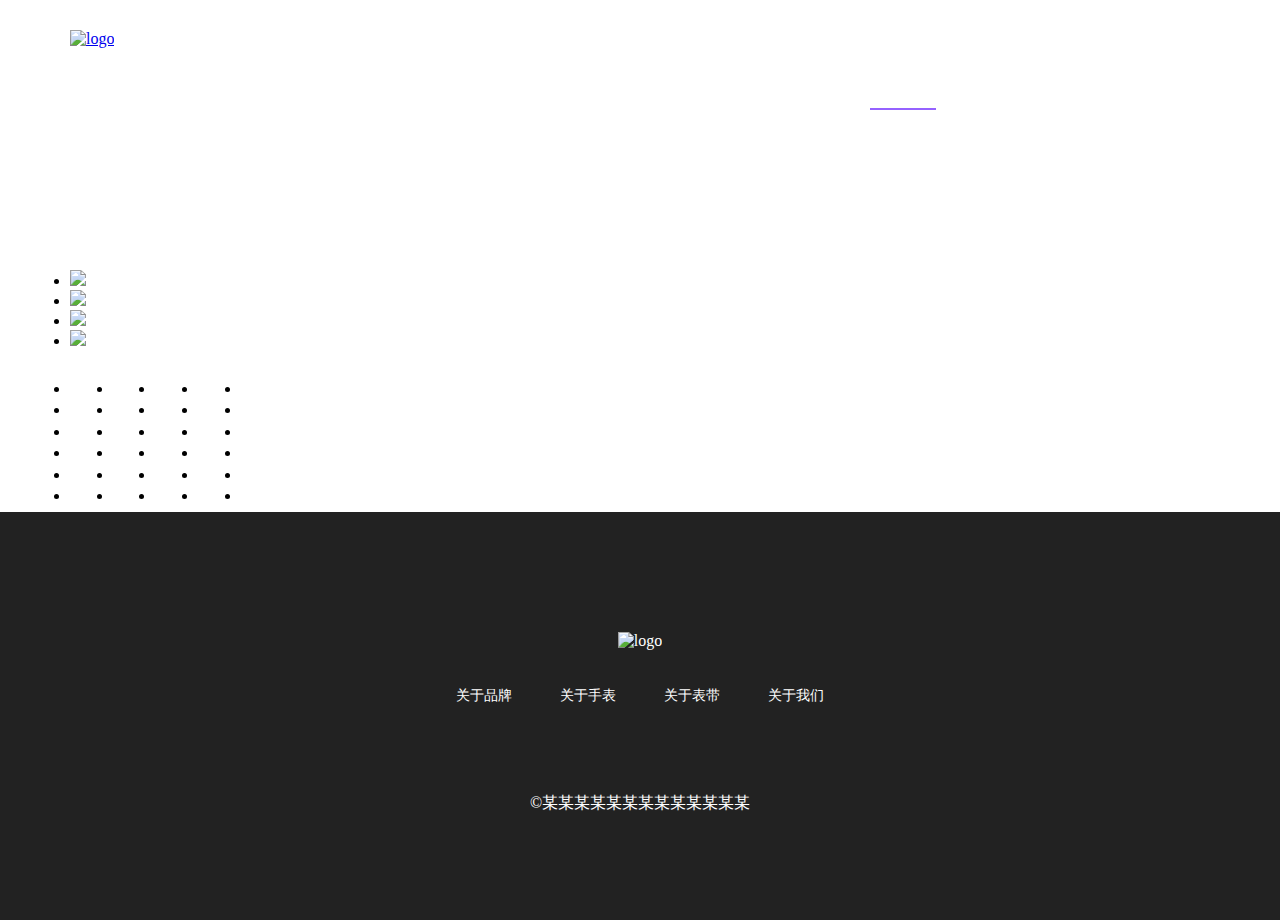
==== example/aboutUs.html @ 099436a8 "关于我们" ====
<!doctype html>
<html>
<head>
    <meta charset="utf-8">
    <title>关于我们</title>
    <!--<link rel="stylesheet" href="http://cdn.bootcss.com/bootstrap/3.3.0/css/bootstrap.min.css">-->
    <link rel="stylesheet" href="./static/aboutUs.css">
    <link rel="stylesheet" href="./static/index.css">
    <script src="http://libs.baidu.com/jquery/1.9.1/jquery.js"></script>
    <script src="http://libs.baidu.com/jquery/1.9.1/jquery.js"></script>
    <script src="js/TouchSlide.1.1.js" type="text/javascript"></script>
    <script src="js/aboutUs.js" type="text/javascript"></script>
</head>

<body class="aboutUsbg">
	  <div class="header">
            <a href="#">
                <img src="images/Milton Logo.png" alt="logo"/>
            </a>
            <div class="search">

            </div>
            <nav>
                <ul>
                    <li>关于品牌</li>
                    <li>关于手表</li>
                    <li>关于表带</li>
                    <li class="active">关于我们</li>
                </ul>
            </nav>
       </div>
       <div class="aboutUsContent">
       		<div class="aboutUsTit">#诉说你我的故事#</div>
            <div class="tabBox "id="tabBox1">
               <div class="hd clearfix">
                   <ul class="clearfix">
                       <li class="beau">01</li>
                       <li class="salo">02</li>
                       <li class="salo">03</li>
                   </ul>
               </div>
               <div class="bd" id="tabBox1-bd">
                   <ul>
                   		<li><img src="images/aboutUs1.jpg"></li>
                   </ul>
                   <ul>
                        <li><img src="images/aboutUs2.jpg"></li>
                   </ul>
                   <ul>
                        <li><img src="images/aboutUs3.jpg"></li>
                   </ul>
                   <ul>
                        <li><img src="images/aboutUs4.jpg"></li>
                   </ul>
               </div>
           </div>
           <div class="photoWall clearfix">
           		<ul>
                	<li class="mrDes"><img src="images/OT-1.png" alt="" /></li>
                    <li class="mrDes"> <img src="images/OT-1.png" alt="" /></li>
                    <li class="mrDes"><img src="images/OT-1.png" alt="" /></li>
                    <li class="mrDes"><img src="images/OT-1.png" alt="" /></li>
                    <li><img src="images/OT-1.png" alt="" /></li>
                    <li class="mrDes"><img src="images/OT-1.png" alt="" /></li>
                    <li class="mrDes"> <img src="images/OT-1.png" alt="" /></li>
                    <li class="mrDes"><img src="images/OT-1.png" alt="" /></li>
                    <li class="mrDes"><img src="images/OT-1.png" alt="" /></li>
                    <li><img src="images/OT-1.png" alt="" /></li>
                    <li class="mrDes"><img src="images/OT-1.png" alt="" /></li>
                    <li class="mrDes"> <img src="images/OT-1.png" alt="" /></li>
                    <li class="mrDes"><img src="images/OT-1.png" alt="" /></li>
                    <li class="mrDes"><img src="images/OT-1.png" alt="" /></li>
                    <li><img src="images/OT-1.png" alt="" /></li>
                    <li class="mrDes"><img src="images/OT-1.png" alt="" /></li>
                    <li class="mrDes"> <img src="images/OT-1.png" alt="" /></li>
                    <li class="mrDes"><img src="images/OT-1.png" alt="" /></li>
                    <li class="mrDes"><img src="images/OT-1.png" alt="" /></li>
                    <li><img src="images/OT-1.png" alt="" /></li>
                    <li class="mrDes"><img src="images/OT-1.png" alt="" /></li>
                    <li class="mrDes"> <img src="images/OT-1.png" alt="" /></li>
                    <li class="mrDes"><img src="images/OT-1.png" alt="" /></li>
                    <li class="mrDes"><img src="images/OT-1.png" alt="" /></li>
                    <li><img src="images/OT-1.png" alt="" /></li>
                    <li class="mrDes"><img src="images/OT-1.png" alt="" /></li>
                    <li class="mrDes"> <img src="images/OT-1.png" alt="" /></li>
                    <li class="mrDes"><img src="images/OT-1.png" alt="" /></li>
                    <li class="mrDes"><img src="images/OT-1.png" alt="" /></li>
                    <li><img src="images/OT-1.png" alt="" /></li>
                </ul>
           </div>
       </div>
       <div class="footer">
            <div class="footer-logo">
                <img src="images/Milton Logo.png" alt="logo">
            </div>
            <div class="footer-a">
                <a href="#">关于品牌</a>
                <a href="#">关于手表</a>
                <a href="#">关于表带</a>
                <a href="#">关于我们</a>
            </div>
            <div class="footer-v">
                ©某某某某某某某某某某某某某
            </div>
        </div>

</body>
</html>
---- example/static/aboutUs.css ----
@charset "utf-8";
/* CSS Document */
* { margin: 0 auto;padding: 0; -webkit-box-sizing: border-box; -moz-box-sizing: border-box;box-sizing: border-box;}
.aboutUsbg {background:url(../images/aboutUsbg.jpg); background-size:100%; background-repeat:no-repeat; background-attachment:fixed; min-width: 1200px;} 
.clearfix{ content:""; display:inline-block; clear:both;}
.aboutUsContent{ margin:0 70px;}
.aboutUsTit{ height:130px;line-height:130px; text-align:center; font-size:48px; color:#fff; }
.active{border-bottom: 2px solid #9562ff;}
.tabBox{ position:relative;}
.tabBox .hd{ height:40px; line-height:40px; padding:0 10px; font-size:20px; position:absolute; right:130px; bottom:30px;z-index: 9;}
.tabBox .hd ul{width:120px; position:absolute; height:41px; top:0;  overflow:hidden;  }
.tabBox .hd ul li{ float:left; padding:0 10px; color:#fff;  }
.tabBox .bd li img{ width:100%;}
.photoWall ul{/* max-height:750px; overflow:auto;*/ margin:30px 0 0; 0}
.photoWall ul li{ width:18.7%; float:left;}
.mrDes{margin:0 1.625% 1.625% 0;}
.photoWall ul li img{ width:100%; display:block;}
/*.photoWall ul li:nth-child(5n){margin-right:0 !important;}*/
/*搜索的*/
.searchbg{background:url(../images/aboutUsbg.jpg); background-size:100%; background-repeat:no-repeat; background-attachment:fixed; min-width: 1200px;}
.searchContent{}
---- example/static/index.css ----
* {
    margin: 0 auto;
    padding: 0;
}
* {
  -webkit-box-sizing: border-box;
     -moz-box-sizing: border-box;
          box-sizing: border-box;
      }
body{
	min-width: 1200px;
}
.bgimg{
	background: url('./../images/图片1.jpg') center no-repeat;
	width: 100%;
	height: 1080px;
}
.header{
	height: 140px;
	padding-top: 30px;

}
.header a{
	display: inline-block;
	margin-left: 70px;
	width: 82px;
	height: 78px;
}
nav{
	width: 50%;
	float: right;
	line-height: 78px;
	margin-right: 70px;
}
nav ul{
	width: 500px;
}
nav ul li{
	display: inline-block;
	width: 66px;
	margin: 0 15px;
	color: #fff;
	text-align: center;
}
.search{
	background: url('./../images/Search copy 3.png') center no-repeat;
	height: 78px;
	width: 15px;
	float: right;
	line-height: 42px;
	margin-right:70px;
}
.active{
	border-bottom: 2px solid #9562ff;
}
.content{
	margin-top: 160px;
}
.content p{
	text-align: center;
	font-size: 74px;
	line-height: 90px;
	color: #fff;
}
.watch{
	background: url('./../images/watch video.png') center no-repeat;
	height: 40px;
	width: 200px;
	margin-top: 260px;
}
.page{
	margin-top: 240px;
	float: right;
	margin-right: 90px;
	width: 120px;
	line-height: 25px;
	height: 25px;
}
.page a{
	text-decoration: none;
	color: #fff;
	padding: 0 5px;	
}
.a-active{
	border-left: 1px solid #fff;
}


.section2{
	height:1034px;
	width:100%;
	text-align: center;
}
.section2-title{
	padding-top: 120px;
	font-size:10px;
}
.section2-title2{
	font-size: 30px;
	line-height: 80px;

}
.section2-title3{
	font-size:14px;
	color: #adadad;
	margin-bottom: 90px;
}
video{
	width:100%;
}
.video-div{
	width: 1140px;
	height: 600px;
	border:1px solid #adadad;
}

.section3{
	height: 602px;
	background-color: #f5f5f5;
	position:relative;
}
.sect3-img{
	width: 520px;
	/*width:32.5%;*/
	height: 601px;
	float:right;
}
.sect3-word{
	width: 670px;
	/*width:67%;*/
	float:right;
	height: 601px;
	padding-top:45px;
	position:absolute;
	left:40%;
	margin-left:-350px;
}
.sect3-center{
	position:absolute;
	width: 670px;
	height:600px;
	margin: 0 auto;
	left:50%;
	top:50%;
	margin-left:-335px;
	margin-top:-300px;
}
.sect3-div{
	width:230px;
	float:left;
	height:212px;
	margin:4%;
}
.sect3-div{
	text-align: center;
}
.sect3-div img{
	width: 40px;
	height: 40px;
}
.sect3-title{
	margin-top:35px;
	font-size:12px;
	letter-spacing: 10px;
}
.sect3-desc{
	color:#888888;
	font-size: 14px;
	text-align: left;
	margin-top:20px;
	line-height: 24px;
}


.section4{
	height:976px;
	background-color: #333333;
	position:relative;
}
.sect4-word{
	margin-bottom:144px;
	margin:0 auto;
	width:360px;
	color:#fff;
	text-align: center;
}
.sect4-title{
	font-size:12px;
	padding-top:120px;
	margin-bottom:18px;
}
.sect4-title2{
	font-size:30px;
	margin-bottom:32px;
}
.sect4-desc p{
	font-size:14px;
	line-height: 26px;
}
.sect4-desc{
	margin-bottom: 36px;
}

.know{
	background: url('./../images/立刻了解.png') center no-repeat;
	height: 40px;
	width: 200px;
}
.sect4-biao{
	background: url('./../images/OT-5.png') center no-repeat;
	height: 502px;
	width: 402px;
	margin: 0 auto;
	bottom: 0px;
	left:50%;
	margin-left:-201px;
	position: absolute;
}
.sect4B{
	width:402px;
	height:502px;
	margin: 0 auto;
	bottom: 0px;
	left:50%;
	margin-left:-201px;
	position: absolute;
}


.imgdiv{
	position:absolute;
}
.img15{
	top:218px;
	left:0px;
}
.img16{
	top:0px;
	left:83px;
}

.img18{
	top:115px;
	right:0px;
}

.img17{
	top:476px;
	right:0px;
}

@media screen and (max-width: 1400px) {
	.section4{
		height:832px;
	}
	.know{
		background: url('./../images/立刻了解.png') center no-repeat;
		height: 30px;
		width: 150px;
	}
	.sect4B{
		width:301px;
		height:376px;
		margin: 0 auto;
		bottom: 0px;
		left:50%;
		margin-left:-150.5px;
		position: absolute;
	}
	.imgdiv{
		position:absolute;
	}
	.img15{
		top:163px;
		left:0px;
		width:342px;
		height:385px;
	}
	.img16{
		top:0px;
		left:62px;
		width:300px;
		height:257px;
	}

	.img18{
		top:86px;
		right:0px;
		width:300px;
		height:340px;
	}

	.img17{
		top:357px;
		right:0px;
		width:315px;
		height:354px;
	}
}
.section6{
	height:970px;
	margin:0 auto;
}
.sect6-word{
	padding-top:120px;
	text-align: center;
}
.sect6-title{
	font-size:10px;
}
.sect6-title2{
	font-size:30px;
	margin-top:18px;
	margin-bottom:18px;
}
.sect6-desc{
	margin-bottom: 80px;
	font-size:12px;
}
.sect6-dai{
	width:750px;
	height:630px;
	margin:0 auto;
	position:relative;
}
.ds1{
	position:absolute;
	left:5%;
}
.ds2{
	position:absolute;
	left:25%;
}
.ds3{
	position:absolute;
	left:45%;
}
.ds4{
	position:absolute;
	left:65%;
}
.ds5{
	position:absolute;
	left:85%;
}

.section8{
	height:300px;
	background-color:#222222;
	margin:0 auto;
	text-align: center;
	color:#fff;
}
.sect8-title{
	padding-top:120px;
	font-size:10px;
}
.sect8-title2{
	font-size:28px;
	margin-top:20px
	font-size:28px;
}
.section9{
	height:651px;
	position:relative;
}
.message{
	width:49%;
	height:651px;
	float:left;
	position:relative;
}
/*.map{
	width:50%;
	float:left;
	height:651px;
	position:absolute;
}*/
.map{
	position:absolute;
	right:0;
	top:50%;
	margin-top:-325px;
	width:50%;
}
.map img{
	float:right;
	width:100%;
	height:650px;
}
.formMess{
	width:560px;
	height:350px;
	position:absolute;
	top:50%;
	left:50%;
	margin-top:-175px;
	margin-left:-280px;
}
.formMess p{
	line-height: 90px;
}
.tx-v{
	width:268px;
	height:72px;
	display:inline-block;
}
.tx-v span{
	display:block;
	font-size:10px;
	margin-bottom:10px;
}
.tx-v input{
	width:266px;
	height:42px;
}
.tx-v .input-l{
	width:546px;
}
.tx-v textarea{
	width:546px;
	height:134px;
	border-color:#ccc;
	resize:none;
}
.footer{
	color:#fff;
	height:408px;
	background-color:#222222;
	text-align: center;
}
.footer-logo{
	padding-top:120px;
	margin:0 auto;
	text-align: center;
}

.footer-a{
	padding-top:36px;
	padding-bottom: 88px;
	width:600px;
}
.footer-a a{
	display:inline-block;
	text-decoration: none;
	font-size:14px;
	width:100px;
	color:#fff;
	text-align: center;
}
.test{
	padding-top:200px;
	height:700px;
	background-color:#ccc;
	text-align: center;
}
.point{
	height:8px;
	width:8px;
	border-radius:4px;
	background-color:#222;
	display:inline-block;
	margin:0 4px;
	cursor:pointer;
}
.selected{
	background-color: #fff;
}
.screen{
	width:200px;
	height:200px;
	border:1px solid red;
	position:relative;
}
#img1{
	left:100%;
}
#img2,#img3,#img4{
	left:100%;
}
#img1,#img2,#img3,#img4{
	width:200px;
	display:inline-block;
	position:absolute;
}
.show{
    animation('showImg', 1s)
}
.hide{
	left:100%;
}

@keyframes showImg{
	from {left: 100%;}
	to {left: 0;}
}
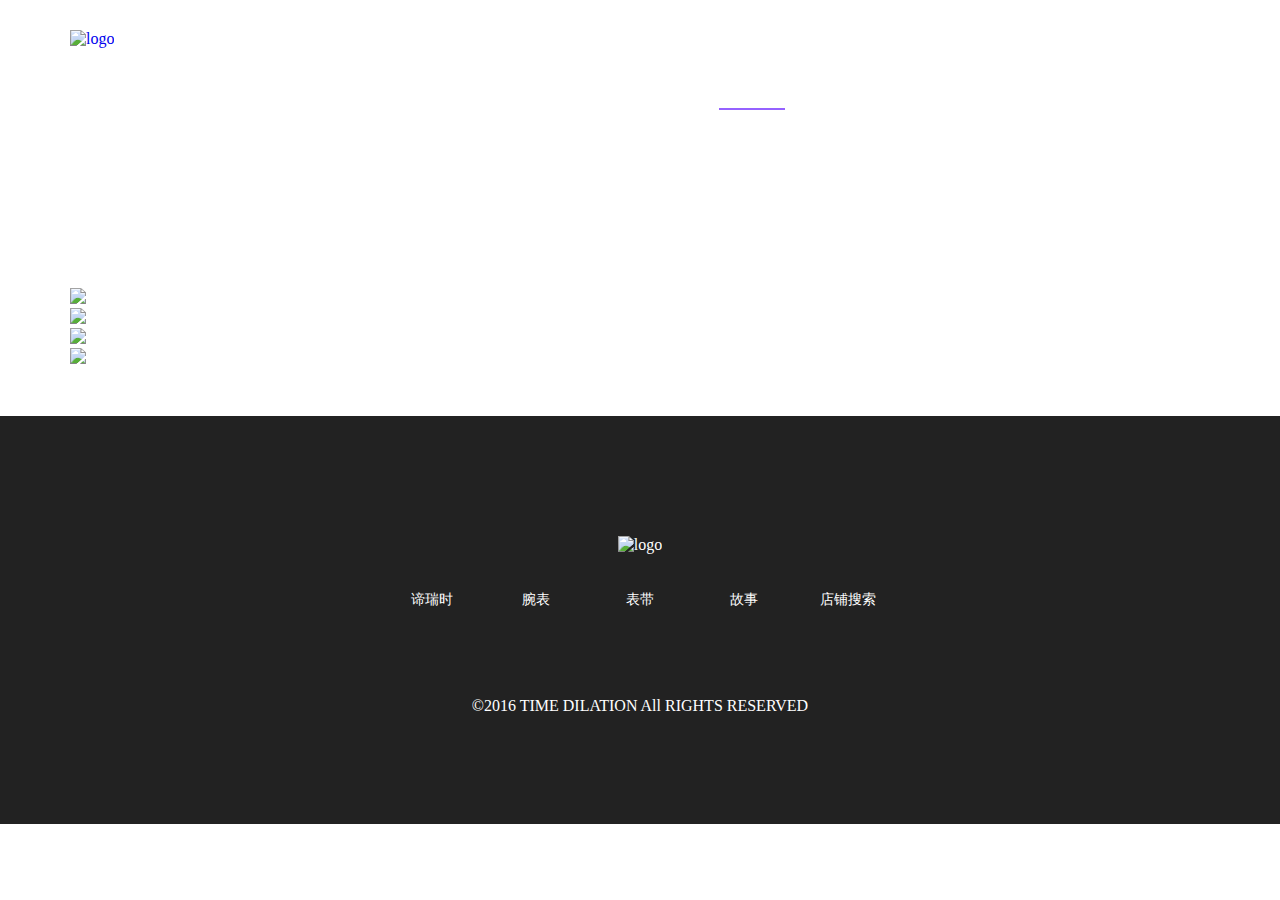
==== commit 4219607e: "搜索页" ====
--- a/example/aboutUs.html
+++ b/example/aboutUs.html
@@ -3,9 +3,9 @@
 <head>
     <meta charset="utf-8">
     <title>关于我们</title>
-    <!--<link rel="stylesheet" href="http://cdn.bootcss.com/bootstrap/3.3.0/css/bootstrap.min.css">-->
     <link rel="stylesheet" href="./static/aboutUs.css">
     <link rel="stylesheet" href="./static/index.css">
+    <link rel="stylesheet" href="./static/animate.min.css">
     <script src="http://libs.baidu.com/jquery/1.9.1/jquery.js"></script>
     <script src="http://libs.baidu.com/jquery/1.9.1/jquery.js"></script>
     <script src="js/TouchSlide.1.1.js" type="text/javascript"></script>
@@ -13,22 +13,27 @@
 </head>
 
 <body class="aboutUsbg">
-	  <div class="header">
-            <a href="#">
-                <img src="images/Milton Logo.png" alt="logo"/>
-            </a>
-            <div class="search">
-
-            </div>
-            <nav>
-                <ul>
-                    <li>关于品牌</li>
-                    <li>关于手表</li>
-                    <li>关于表带</li>
-                    <li class="active">关于我们</li>
-                </ul>
-            </nav>
-       </div>
+	<div class="clearfix hdHeader">
+			<div class="header">
+				<a href="#">
+					<img src="images/Milton Logo.png" alt="logo">
+				</a>
+				<nav class="dap">
+					<ul id="dowebok">
+						<li class="">谛瑞时</li>
+						<li >腕表</li>
+						<li>表带</li>
+						<li class="active">故事</li>
+						<li>店铺搜索</li>
+					</ul>
+					<div class="search"></div>
+					<div class="animated fadeInRightBig inputdis" id="dowebok">
+						<input type="search" class="showSearch" onsearch="">
+                        <span class="closeSearch"></span>
+					</div>
+				</nav>
+			</div>
+		</div>
        <div class="aboutUsContent">
        		<div class="aboutUsTit">#诉说你我的故事#</div>
             <div class="tabBox "id="tabBox1">
@@ -89,20 +94,20 @@
                 </ul>
            </div>
        </div>
-       <div class="footer">
-            <div class="footer-logo">
-                <img src="images/Milton Logo.png" alt="logo">
-            </div>
-            <div class="footer-a">
-                <a href="#">关于品牌</a>
-                <a href="#">关于手表</a>
-                <a href="#">关于表带</a>
-                <a href="#">关于我们</a>
-            </div>
-            <div class="footer-v">
-                ©某某某某某某某某某某某某某
-            </div>
+      <div class="footer">
+        <div class="footer-logo">
+            <img src="images/Milton Logo.png" alt="logo"/>
+        </div>			
+        <div class="footer-a">
+            <a href="#" >谛瑞时</a>
+            <a href="#" >腕表</a>
+            <a href="#" >表带</a>
+            <a href="#" >故事</a>
+            <a href="#" >店铺搜索</a>
         </div>
-
+        <div class="footer-v">
+            &copy;2016 TIME DILATION All RIGHTS RESERVED
+        </div>
+    </div>
 </body>
 </html>
--- a/example/static/aboutUs.css
+++ b/example/static/aboutUs.css
@@ -2,14 +2,16 @@
 /* CSS Document */
 * { margin: 0 auto;padding: 0; -webkit-box-sizing: border-box; -moz-box-sizing: border-box;box-sizing: border-box;}
 .aboutUsbg {background:url(../images/aboutUsbg.jpg); background-size:100%; background-repeat:no-repeat; background-attachment:fixed; min-width: 1200px;} 
-.clearfix{ content:""; display:inline-block; clear:both;}
+.hdHeader{ width:100%;}
+.clearfix{content:"";display:inline-block;}
+.clearfix:after{ content:""; display:inline-block; clear:both;}
 .aboutUsContent{ margin:0 70px;}
 .aboutUsTit{ height:130px;line-height:130px; text-align:center; font-size:48px; color:#fff; }
 .active{border-bottom: 2px solid #9562ff;}
 .tabBox{ position:relative;}
 .tabBox .hd{ height:40px; line-height:40px; padding:0 10px; font-size:20px; position:absolute; right:130px; bottom:30px;z-index: 9;}
 .tabBox .hd ul{width:120px; position:absolute; height:41px; top:0;  overflow:hidden;  }
-.tabBox .hd ul li{ float:left; padding:0 10px; color:#fff;  }
+.tabBox .hd ul li{ float:left; padding:0 10px; color:#fff; cursor:pointer; }
 .tabBox .bd li img{ width:100%;}
 .photoWall ul{/* max-height:750px; overflow:auto;*/ margin:30px 0 0; 0}
 .photoWall ul li{ width:18.7%; float:left;}
@@ -17,5 +19,18 @@
 .photoWall ul li img{ width:100%; display:block;}
 /*.photoWall ul li:nth-child(5n){margin-right:0 !important;}*/
 /*搜索的*/
-.searchbg{background:url(../images/aboutUsbg.jpg); background-size:100%; background-repeat:no-repeat; background-attachment:fixed; min-width: 1200px;}
-.searchContent{}+.searchbg{background:#000; min-width: 1200px;}
+.searchContent{ text-align:center;}
+.searchContent .searchTit{ font-size:30px; color:#fff; margin-top:67px;} 
+input[type="search"] {-webkit-appearance: none;}
+.searchAddress {margin: 20px auto 10px;width: 234px;height:28px; line-height:28px;border: none;outline: none;background: #000 url(../images/Search%20copy%203%20.png) no-repeat center;font-size: 12px;color: #000;line-height: 1; padding:7px 5px;}
+.searchBox{ width:690px; height:186px; background:#fff; overflow:auto;}
+.searchMap{ margin:35px auto; width:902px; height:400px; background:url(../images/searchmap.jpg) no-repeat;}
+.hidden{ display:none;}
+.searchBox{padding-top:28px;}
+.searchBox .searchLink{ font-size:12px; line-height:1; text-align:left; padding:0 0 10px 40px;}
+
+.searchBox a{ color:#000; padding:0 0 0 75px; text-align:left; font-size:15px; line-height:30px;}
+.searchBox a .city{ width:55px; display:inline-block;}
+.searchBox a .storeName{ width:200px; display:inline-block;}
+.searchBox i{ font-style:normal; margin-left:10px; display:inline-block;}--- a/example/static/index.css
+++ b/example/static/index.css
@@ -1,24 +1,36 @@
 * {
     margin: 0 auto;
     padding: 0;
+	font-family:'Microsoft YaHei','Heiti SC',simhei,'Lucida Sans Unicode','Myriad Pro','Hiragino Sans GB';
 }
 * {
   -webkit-box-sizing: border-box;
      -moz-box-sizing: border-box;
           box-sizing: border-box;
       }
+ul, li{list-style: none;}
+a{outline: none; text-decoration: none;}
+a img{border: none;}
 body{
 	min-width: 1200px;
 }
+.clearfix:after{ content:""; display:inline-block; clear:both;}
+.tabBox{ position:relative;}
+.tabBox .hd{ height:40px; line-height:40px; padding:0 10px; font-size:20px; position:absolute; right:160px; bottom:30px;z-index: 9;}
+.tabBox .hd ul{width:155px; position:absolute; height:41px; top:0;  overflow:hidden;  }
+.tabBox .hd ul li{ float:left; padding:0 10px; color:#fff;  }
+.tabBox .bd li img{ width:100%;}
+.tabBox .hdwatch{ height:484px; width:835px;position:absolute; z-index: 9;margin: 0 auto;left:50%;margin-left:-427px;}
+.tabBox .hdHeader{ height:140px; width:100%;position:absolute; z-index: 10;margin: 0 auto;left:0;top:0;}
+
 .bgimg{
-	background: url('./../images/图片1.jpg') center no-repeat;
+	background-color:#222;
 	width: 100%;
 	height: 1080px;
 }
 .header{
 	height: 140px;
 	padding-top: 30px;
-
 }
 .header a{
 	display: inline-block;
@@ -27,13 +39,13 @@
 	height: 78px;
 }
 nav{
-	width: 50%;
+	width: 70%;
 	float: right;
 	line-height: 78px;
 	margin-right: 70px;
 }
 nav ul{
-	width: 500px;
+	width: 80%;
 }
 nav ul li{
 	display: inline-block;
@@ -41,6 +53,10 @@
 	margin: 0 15px;
 	color: #fff;
 	text-align: center;
+	cursor:pointer;
+}
+.dap{
+	position:relative;
 }
 .search{
 	background: url('./../images/Search copy 3.png') center no-repeat;
@@ -49,6 +65,46 @@
 	float: right;
 	line-height: 42px;
 	margin-right:70px;
+	position:absolute;
+	right:20%;
+	top:0;
+}
+.inputdis{
+	width: 70%;
+	float: right;
+	line-height: 78px;
+	margin-right: 70px;
+	display:none;
+	position:absolute;
+	left:0;
+	top:0;
+	
+}
+.showSearch{
+	background: url('./../images/Search copy 3.png') left center no-repeat;
+	height: 50px;
+	width: 80%;
+	float: left;
+	line-height: 20px;
+	border:1px solid #ccc;
+	padding:15px 20px ; 
+	color:#fff;
+}
+.v-x{
+	right: 12px;
+    opacity: 1;
+    -ms-filter: 'progid:DXImageTransform.Microsoft.Alpha(Opacity=$ieopacity)';
+    filter: alpha(opacity=100);
+    position: absolute;
+    z-index: 3;
+    width: 38px;
+    height: 44px;
+    top: 0;
+    color: #fff;
+    cursor: pointer;
+    -webkit-transition: opacity 0.2s cubic-bezier(0.645, 0.045, 0.355, 1);
+    transition: opacity 0.2s cubic-bezier(0.645, 0.045, 0.355, 1);
+    -webkit-tap-highlight-color: transparent;
 }
 .active{
 	border-bottom: 2px solid #9562ff;
@@ -63,7 +119,6 @@
 	color: #fff;
 }
 .watch{
-	background: url('./../images/watch video.png') center no-repeat;
 	height: 40px;
 	width: 200px;
 	margin-top: 260px;
@@ -176,6 +231,12 @@
 	height:976px;
 	background-color: #333333;
 	position:relative;
+}
+.biaoDesc{
+	display:none;
+}
+.ssp{
+	display:block;
 }
 .sect4-word{
 	margin-bottom:144px;
@@ -226,7 +287,6 @@
 	position: absolute;
 }
 
-
 .imgdiv{
 	position:absolute;
 }
@@ -248,7 +308,19 @@
 	top:476px;
 	right:0px;
 }
-
+.wrapper{position: relative; width:402px; height:502px; overflow: hidden;}
+		
+.slidePic{position:relative; width:402px; height:502px; overflow:hidden;}
+.slidePic li{display: none; position:absolute; width:402px; height:502px;}
+.slidePic li img{vertical-align: top; width:402px; height:502px;}
+.slidePic li span{position: absolute; display: block; width:402px; height:502px; line-height: 502px; text-align: center; font-size: 100px; color:#fff; font-weight: bold;}
+
+.slideNum{ position:absolute; left:50%;  bottom:5px; width: 300px; height: 24px; margin-left: -150px; text-align: center;}
+.slideNum li{display: inline-block; margin:0 3px; width:24px; height:24px; line-height: 24px;  text-align:center; background:#222; color:#FFF; cursor:pointer; border-radius:12px; font-size: 14px; *display: inline; *padding: 5px 8px; }
+.slideNum li.current{background:#CCC; cursor:default;}
+
+
+	
 @media screen and (max-width: 1400px) {
 	.section4{
 		height:832px;
@@ -259,14 +331,26 @@
 		width: 150px;
 	}
 	.sect4B{
-		width:301px;
-		height:376px;
+		width:302px;
+		height:377px;
 		margin: 0 auto;
 		bottom: 0px;
 		left:50%;
-		margin-left:-150.5px;
+		margin-left:-151px;
 		position: absolute;
 	}
+.wrapper{position: relative; width:301px; height:376px; overflow: hidden;}
+		
+.slidePic{position:relative; width:301px; height:376px; overflow:hidden;}
+.slidePic li{display: none; position:absolute; width:301px; height:376px;}
+.slidePic li img{vertical-align: top; width:301px; height:376px;}
+.slidePic li span{position: absolute; display: block; width:301px; height:376px; line-height: 376px; text-align: center; font-size: 100px; color:#fff; font-weight: bold;}
+
+.slideNum{ position:absolute; left:50%;  bottom:5px; width: 300px; height: 24px; margin-left: -150px; text-align: center;}
+.slideNum li{display: inline-block; margin:0 3px; width:24px; height:24px; line-height: 24px;  text-align:center; background:#222; color:#FFF; cursor:pointer; border-radius:12px; font-size: 14px; *display: inline; *padding: 5px 8px; }
+.slideNum li.current{background:#CCC; cursor:default;}
+
+
 	.imgdiv{
 		position:absolute;
 	}
@@ -282,20 +366,93 @@
 		width:300px;
 		height:257px;
 	}
-
 	.img18{
 		top:86px;
 		right:0px;
 		width:300px;
 		height:340px;
 	}
-
 	.img17{
 		top:357px;
 		right:0px;
 		width:315px;
 		height:354px;
 	}
+}
+.section5{
+	height:1010px;
+	text-align:center;
+	border-bottom:2px solid #eaeaea;
+}
+.sect5-word{
+	padding-top:80px;
+	height:328px;
+	border-bottom:1px solid #8a8a8a;
+}
+.sect5-title{
+	font-size:10px;
+	font-color:#434343;
+}
+.sect5-title2{
+	font-color:#878787;
+	font-size:30px;
+	margin:22px auto;
+}
+.sect5-desc{
+	font-size:14px;
+	font-color:#8a8a8a;
+}
+.sect5-level{
+	margin-top:25px;
+	width:26px;
+	height:3px;
+	background-color:#000;
+}
+.sect5-dai{
+	position:relative;
+}
+.desc1{
+	position:absolute;
+	top:-50px;
+	background-color:#fff;
+	left:25%;
+}
+.sect5-desc2{
+	position:absolute;
+	left:50%;
+	text-align:left;
+	font-size:#898989;
+	padding-top:176px; 
+}
+.sect5-dai-desc1{
+	font-size:14px;
+	margin-bottom:30px;
+	line-height:26px;
+}
+.sect5-dai-desc2{
+	font-size:48px;
+	font-color:#454545;
+	margin-bottom:20px;
+}
+.pad{
+	margin-bottom:44px;
+}
+.sect5-img{
+	margin-top:30px;
+	position:relative;
+}
+.sect5-img img{
+	position:absolute;
+}
+.desc2{
+	left:2px;
+}
+.desc3{
+	left:40px;
+}
+.desc4{
+	left:80px;
+	display:none;
 }
 .section6{
 	height:970px;
@@ -489,7 +646,7 @@
 .hide{
 	left:100%;
 }
-
+.closeSearch{ width:50px; height:50px; display:block;  position:absolute; left:80%; margin-left:-50px; z-index:999; }
 @keyframes showImg{
 	from {left: 100%;}
 	to {left: 0;}
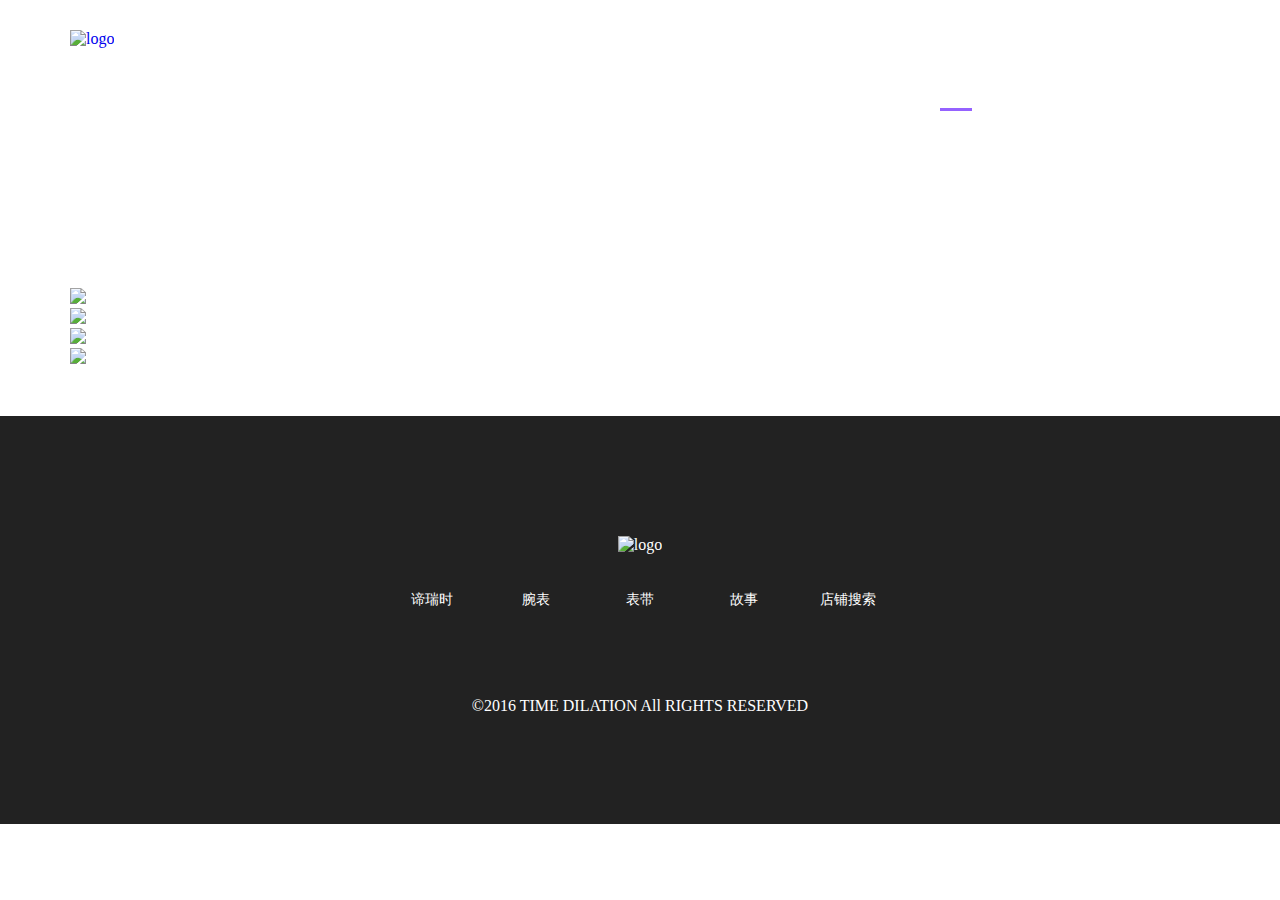
==== commit f8673608: "添加腕表页" ====
--- a/example/aboutUs.html
+++ b/example/aboutUs.html
@@ -29,7 +29,7 @@
 					<div class="search"></div>
 					<div class="animated fadeInRightBig inputdis" id="dowebok">
 						<input type="search" class="showSearch" onsearch="">
-                        <span class="closeSearch"></span>
+                        <img src="images/xxx.png" class="xxx"/>	
 					</div>
 				</nav>
 			</div>
--- a/example/static/aboutUs.css
+++ b/example/static/aboutUs.css
@@ -33,4 +33,17 @@
 .searchBox a{ color:#000; padding:0 0 0 75px; text-align:left; font-size:15px; line-height:30px;}
 .searchBox a .city{ width:55px; display:inline-block;}
 .searchBox a .storeName{ width:200px; display:inline-block;}
-.searchBox i{ font-style:normal; margin-left:10px; display:inline-block;}+.searchBox i{ font-style:normal; margin-left:10px; display:inline-block;}
+.aboutWatchbg{ background:url(../images/watchbg.jpg) no-repeat; background-size:100%;  background-attachment:fixed; }
+.aboutWatch{ width:1066px; height:627px;margin:0 auto 0;}
+.watchLeft{ width:530px; float:left;}
+.leftBot{ margin:0 0 0 -46px; padding-bottom:11px;}
+.watchRight{ display:inline-block; }
+.watchRight .watchRight_tit{ padding:40px 133px 50px 0; line-height:1; font-size:60px; color:#fff;}
+.watchRight .watchRight_tit span{ margin-left:72px;}
+.watchRight .watchRight_pri{ width:320px; height:40px; margin-right:140px !important;line-height:40px; padding:0 0 0 144px; background:url(../images/price.png) left center no-repeat; background-size:135px 37px; font-size:25px; color:#fff; text-align:right; }
+.watchRight .watchRight_pri span{ font-size:15px;}
+.watchRight .watches{ padding-left:143px; margin-top:180px;}
+.watchRight .watches img{ margin-left:25px;}
+.watchRight .watches p{ line-height:1; font-size:14px; color:#fff; padding:0 0 0 52px; margin-top:10px;}
+.watchRight .watches p span{ margin-left:91px;}--- a/example/static/index.css
+++ b/example/static/index.css
@@ -16,9 +16,10 @@
 }
 .clearfix:after{ content:""; display:inline-block; clear:both;}
 .tabBox{ position:relative;}
-.tabBox .hd{ height:40px; line-height:40px; padding:0 10px; font-size:20px; position:absolute; right:160px; bottom:30px;z-index: 9;}
-.tabBox .hd ul{width:155px; position:absolute; height:41px; top:0;  overflow:hidden;  }
-.tabBox .hd ul li{ float:left; padding:0 10px; color:#fff;  }
+.tabBox .hd{ height:30px; line-height:30px; padding:0 10px; font-size:20px; position:absolute; right:160px; bottom:30px;z-index: 9;}
+.tabBox .hd ul{width:155px; position:absolute; height:31px; top:0;  overflow:hidden;  }
+.tabBox .hd ul li{ float:left; padding:0 10px; color:#fff;cursor: pointer;}
+.tabBox .hd  .on{border-left:2px solid #ccc; }
 .tabBox .bd li img{ width:100%;}
 .tabBox .hdwatch{ height:484px; width:835px;position:absolute; z-index: 9;margin: 0 auto;left:50%;margin-left:-427px;}
 .tabBox .hdHeader{ height:140px; width:100%;position:absolute; z-index: 10;margin: 0 auto;left:0;top:0;}
@@ -45,16 +46,24 @@
 	margin-right: 70px;
 }
 nav ul{
-	width: 80%;
+	float:right;
+	margin-right:80px;
 }
 nav ul li{
 	display: inline-block;
-	width: 66px;
-	margin: 0 15px;
+	margin: 0 30px;
 	color: #fff;
 	text-align: center;
 	cursor:pointer;
-}
+	cursor: pointer;
+}
+.xxx{
+	position:relative;
+	left:10px;
+	top:-8px;
+	cursor: pointer;
+}
+
 .dap{
 	position:relative;
 }
@@ -64,50 +73,36 @@
 	width: 15px;
 	float: right;
 	line-height: 42px;
-	margin-right:70px;
-	position:absolute;
-	right:20%;
+	position:absolute;
+	right:0;
 	top:0;
+	cursor: pointer;
 }
 .inputdis{
-	width: 70%;
+
 	float: right;
 	line-height: 78px;
 	margin-right: 70px;
 	display:none;
 	position:absolute;
-	left:0;
-	top:0;
+	right:0;
+	top:50%;
+	margin-top:-25px;
 	
 }
 .showSearch{
-	background: url('./../images/Search copy 3.png') left center no-repeat;
+    background: url('./../images/Search copy 3.png') 4px center no-repeat;
 	height: 50px;
-	width: 80%;
+	width: 500px;
 	float: left;
 	line-height: 20px;
-	border:1px solid #ccc;
-	padding:15px 20px ; 
-	color:#fff;
-}
-.v-x{
-	right: 12px;
-    opacity: 1;
-    -ms-filter: 'progid:DXImageTransform.Microsoft.Alpha(Opacity=$ieopacity)';
-    filter: alpha(opacity=100);
-    position: absolute;
-    z-index: 3;
-    width: 38px;
-    height: 44px;
-    top: 0;
-    color: #fff;
-    cursor: pointer;
-    -webkit-transition: opacity 0.2s cubic-bezier(0.645, 0.045, 0.355, 1);
-    transition: opacity 0.2s cubic-bezier(0.645, 0.045, 0.355, 1);
-    -webkit-tap-highlight-color: transparent;
+	border:1px solid #000;
+	padding:20px 20px ; 
+	color:#000;
+	opacity:0.5;
 }
 .active{
-	border-bottom: 2px solid #9562ff;
+	border-bottom: 3px solid #9562ff;
 }
 .content{
 	margin-top: 160px;
@@ -179,6 +174,7 @@
 	/*width:32.5%;*/
 	height: 601px;
 	float:right;
+	position:relative;
 }
 .sect3-word{
 	width: 670px;
@@ -187,24 +183,30 @@
 	height: 601px;
 	padding-top:45px;
 	position:absolute;
-	left:40%;
-	margin-left:-350px;
+	right:530px;
+	
 }
 .sect3-center{
 	position:absolute;
 	width: 670px;
-	height:600px;
+	height:500px;
 	margin: 0 auto;
 	left:50%;
 	top:50%;
 	margin-left:-335px;
-	margin-top:-300px;
+	margin-top:-230px;
+}
+.sect3-ssp{
+	width:660px;
+	height:490px;
+	position:relative;
 }
 .sect3-div{
 	width:230px;
 	float:left;
 	height:212px;
 	margin:4%;
+	position:absolute;
 }
 .sect3-div{
 	text-align: center;
@@ -212,6 +214,19 @@
 .sect3-div img{
 	width: 40px;
 	height: 40px;
+}
+.sect3-1{
+	left:0;
+}
+.sect3-2{
+	right:0;
+}
+.sect3-3{
+	bottom:0;
+}
+.sect3-4{
+	bottom:0;
+	right:0;
 }
 .sect3-title{
 	margin-top:35px;
@@ -226,7 +241,24 @@
 	line-height: 24px;
 }
 
-
+.sect3-log{
+	position: absolute;
+    width: 230px;
+    height: 233px;
+    top: 50%;
+    left: 50%;
+    margin-left: -115px;
+    margin-top: -116px;
+    text-align: center;
+    color: #fff;
+}
+.sect3-log img{
+	display:inline-block;
+	margin-bottom:50px;
+}
+.sect3-log p{
+	font-size:50px;
+}
 .section4{
 	height:976px;
 	background-color: #333333;
@@ -234,6 +266,7 @@
 }
 .biaoDesc{
 	display:none;
+	height:250px;
 }
 .ssp{
 	display:block;
@@ -245,9 +278,25 @@
 	color:#fff;
 	text-align: center;
 }
+.pointIndex{
+	padding-top:30px;
+	height:60px;
+	text-align:center;
+	margin: 0 auto;
+}
+.pointIndex .point{
+	display:inline-block;
+	width:10px;
+	height:10px;
+	background-color:#878787;
+	cursor: pointer;
+}
+.pointIndex .curentPoint {
+background-color:#fff;
+}
 .sect4-title{
 	font-size:12px;
-	padding-top:120px;
+	padding-top:60px;
 	margin-bottom:18px;
 }
 .sect4-title2{
@@ -263,9 +312,15 @@
 }
 
 .know{
-	background: url('./../images/立刻了解.png') center no-repeat;
-	height: 40px;
-	width: 200px;
+	height: 30px;
+	line-height:30px;
+	width: 150px;
+	color:#000;
+	border:1px solid #000;
+	border-radius:10px;
+	background-color:#fff;
+	text-align:center;
+	cursor:pointer;
 }
 .sect4-biao{
 	background: url('./../images/OT-5.png') center no-repeat;
@@ -296,7 +351,7 @@
 }
 .img16{
 	top:0px;
-	left:83px;
+	left:65px;
 }
 
 .img18{
@@ -317,18 +372,13 @@
 
 .slideNum{ position:absolute; left:50%;  bottom:5px; width: 300px; height: 24px; margin-left: -150px; text-align: center;}
 .slideNum li{display: inline-block; margin:0 3px; width:24px; height:24px; line-height: 24px;  text-align:center; background:#222; color:#FFF; cursor:pointer; border-radius:12px; font-size: 14px; *display: inline; *padding: 5px 8px; }
-.slideNum li.current{background:#CCC; cursor:default;}
+.slideNum li.current{background:#fff; cursor:default;}
 
 
 	
 @media screen and (max-width: 1400px) {
 	.section4{
 		height:832px;
-	}
-	.know{
-		background: url('./../images/立刻了解.png') center no-repeat;
-		height: 30px;
-		width: 150px;
 	}
 	.sect4B{
 		width:302px;
@@ -387,7 +437,7 @@
 .sect5-word{
 	padding-top:80px;
 	height:328px;
-	border-bottom:1px solid #8a8a8a;
+	border-bottom:1px solid #e7e6eb;
 }
 .sect5-title{
 	font-size:10px;
@@ -414,6 +464,15 @@
 .desc1{
 	position:absolute;
 	top:-50px;
+	left:25%;
+	transition:top 2s;
+	-moz-transition:top 2s, -moz-transform 2s; /* Firefox 4 */
+	-webkit-transition:top 2s, -webkit-transform 2s; /* Safari and Chrome */
+	-o-transition:top 2s, -o-transform 2s; /* Opera */
+}
+.desc1L{
+	position:absolute;
+	top:-115px;
 	background-color:#fff;
 	left:25%;
 }
@@ -427,7 +486,8 @@
 .sect5-dai-desc1{
 	font-size:14px;
 	margin-bottom:30px;
-	line-height:26px;
+	line-height:30px;
+	width:300px;
 }
 .sect5-dai-desc2{
 	font-size:48px;
@@ -457,10 +517,16 @@
 .section6{
 	height:970px;
 	margin:0 auto;
+	position:relative;
+	background-color:#f5f5f5;
 }
 .sect6-word{
 	padding-top:120px;
 	text-align: center;
+	width:555px;
+	position:absolute;
+	left:50%;
+	margin-left:-275px;
 }
 .sect6-title{
 	font-size:10px;
@@ -474,32 +540,8 @@
 	margin-bottom: 80px;
 	font-size:12px;
 }
-.sect6-dai{
-	width:750px;
-	height:630px;
-	margin:0 auto;
-	position:relative;
-}
-.ds1{
-	position:absolute;
-	left:5%;
-}
-.ds2{
-	position:absolute;
-	left:25%;
-}
-.ds3{
-	position:absolute;
-	left:45%;
-}
-.ds4{
-	position:absolute;
-	left:65%;
-}
-.ds5{
-	position:absolute;
-	left:85%;
-}
+
+
 
 .section8{
 	height:300px;
@@ -640,17 +682,102 @@
 	display:inline-block;
 	position:absolute;
 }
-.show{
-    animation('showImg', 1s)
+.closeSearch{ width:50px; height:50px; display:block;  position:absolute; left:80%; margin-left:-50px; z-index:999; }
+
+.ssp-show{
+    animation:showImg  0.5s;
 }
 .hide{
 	left:100%;
 }
-.closeSearch{ width:50px; height:50px; display:block;  position:absolute; left:80%; margin-left:-50px; z-index:999; }
 @keyframes showImg{
-	from {left: 100%;}
-	to {left: 0;}
+
+	0%   {left: 0;right:-81px;}
+	25%    {left: 45%;}
+	50%   {left: 50%;}
+	75%   {left: 65%;}
+	100%   {left: 70%;}
+}
+
+.img16{
+	top:-81px;
+	left:-401px;
+	transition:left 2s, top 2s;
+	-moz-transition:left 2s, top 2s, -moz-transform 2s; /* Firefox 4 */
+	-webkit-transition:left 2s, top 2s, -webkit-transform 2s; /* Safari and Chrome */
+	-o-transition:left 2s, top 2s, -o-transform 2s; /* Opera */
+}
+.img16L{
+	top:0;
+	left:0;
+}
+.img17{
+	top:900px;
+	right:-421px;
+	transition:right 2s, top 2s;
+	-moz-transition:right 2s, top 2s, -moz-transform 2s; /* Firefox 4 */
+	-webkit-transition:right 2s, top 2s, -webkit-transform 2s; /* Safari and Chrome */
+	-o-transition:right 2s, top 2s, -o-transform 2s; /* Opera */
+}
+.img17L{
+	top:476px;
+	right:0px;
+} 
+
+.img15{
+	top:-81px;
+	left:-457px;
+	transition:left 2s, top 2s;
+	-moz-transition:left 2s, top 2s, -moz-transform 2s; /* Firefox 4 */
+	-webkit-transition:left 2s, top 2s, -webkit-transform 2s; /* Safari and Chrome */
+	-o-transition:left 2s, top 2s, -o-transform 2s; /* Opera */
+} 
+.img15L{
+	top:218px;
+	left:0px;
 }
     
-    
-
+.img18{
+	top:115px;
+	right:-801px;
+	transition:right 2s, top 2s;
+	-moz-transition:right 2s, top 2s, -moz-transform 2s; /* Firefox 4 */
+	-webkit-transition:right 2s, top 2s, -webkit-transform 2s; /* Safari and Chrome */
+	-o-transition:right 2s, top 2s, -o-transform 2s; /* Opera */
+}	
+.img18L{
+	top:115px;
+	right:0px;
+}
+.section4{
+	overflow:hidden;
+}
+.sect6-dai{
+	width:750px;
+	height:630px;
+	margin:0 auto;
+	position:relative;
+	top:320px;
+}
+
+.ds1{
+	position:absolute;
+	left:5%;
+}
+.ds2{
+	position:absolute;
+	left:25%;
+}
+.ds3{
+	position:absolute;
+	left:45%;
+}
+.ds4{
+	position:absolute;
+	left:65%;
+}
+.ds5{
+	position:absolute;
+	left:85%;
+}
+
